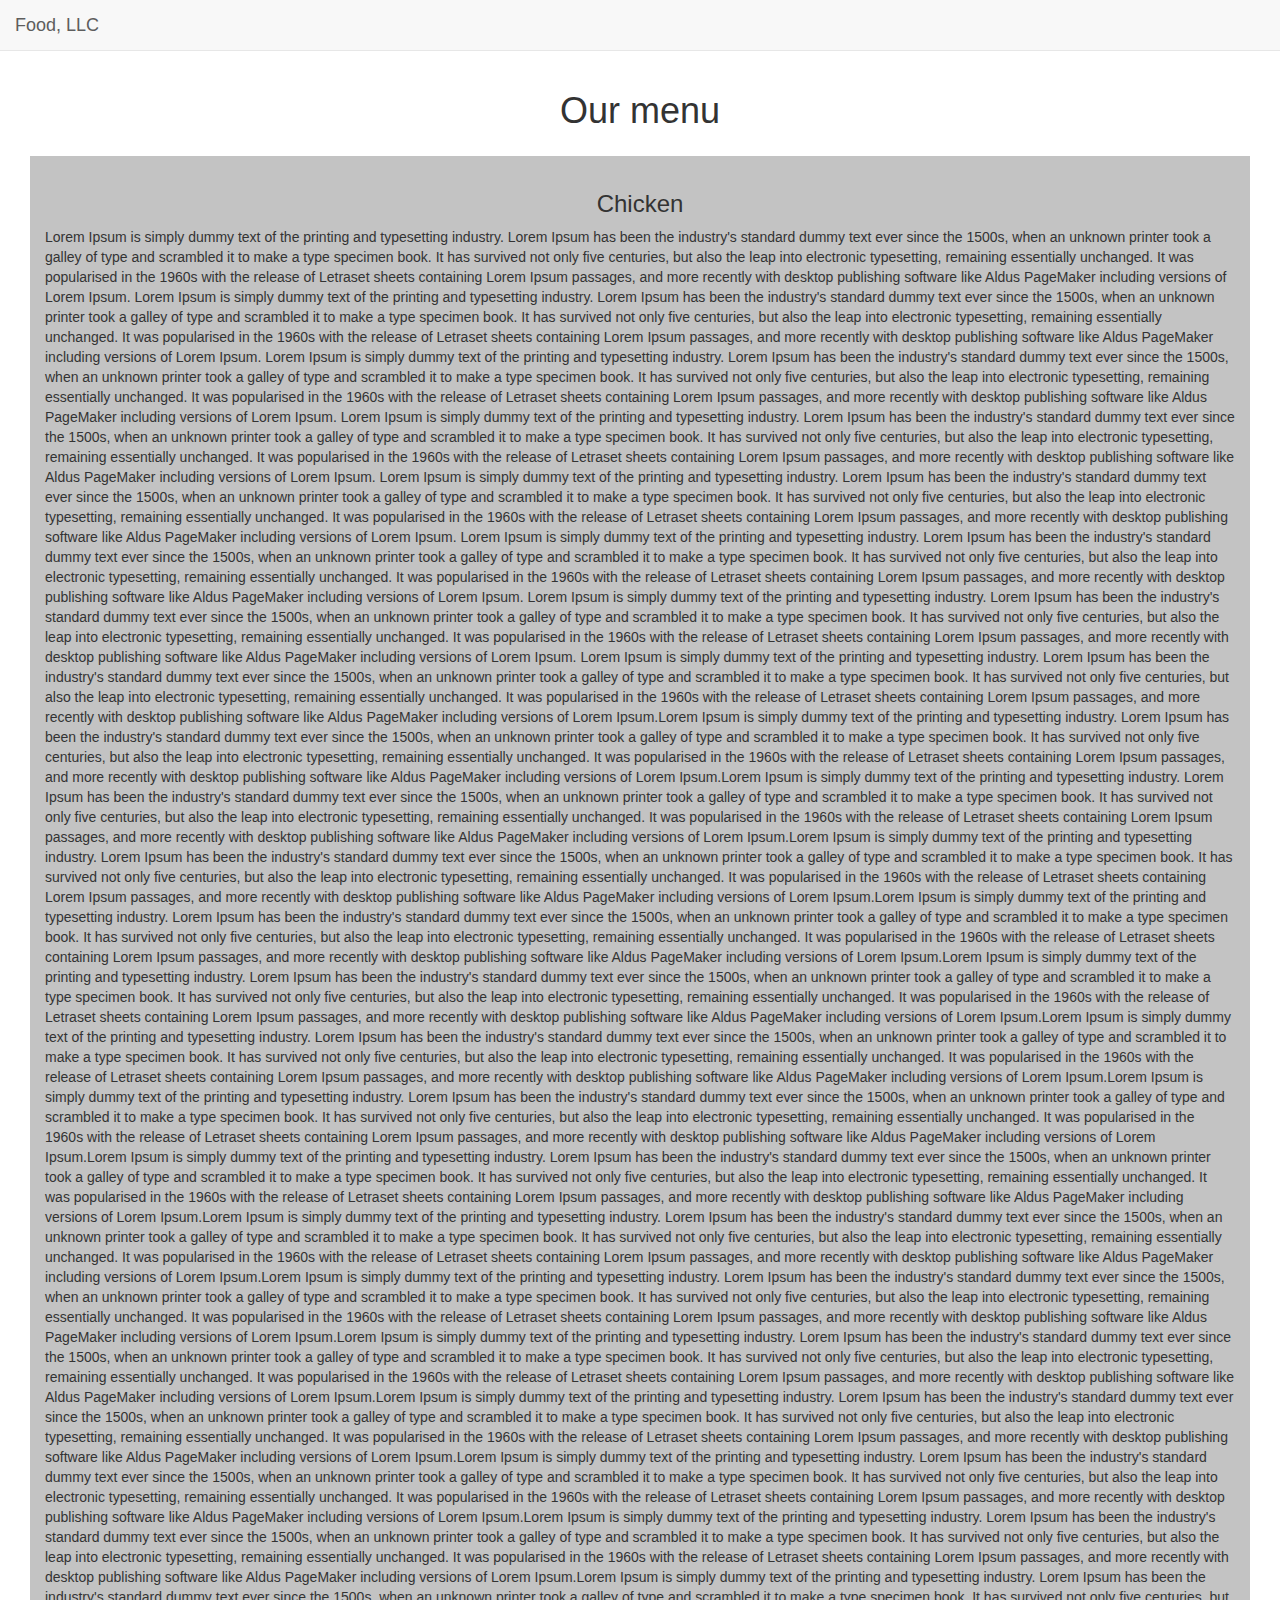
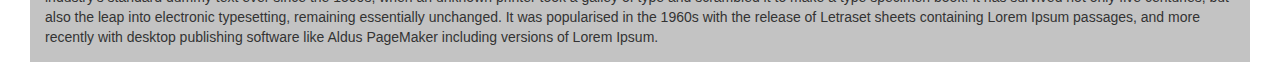
==== sites/module3-solution/index.html @ 7434a9eb "Module3-Solution" ====
<!doctype html>
<html lang="en">
  <head>
    <meta charset="utf-8">
    <meta http-equiv="X-UA-Compatible" content="IE=edge">
    <meta name="viewport" content="width=device-width, initial-scale=1">

    <!-- HTML5 shim and Respond.js for IE8 support of HTML5 elements and media queries -->
    <!-- WARNING: Respond.js doesn't work if you view the page via file:// -->
    <!--[if lt IE 9]>
      <script src="https://oss.maxcdn.com/html5shiv/3.7.2/html5shiv.min.js"></script>
      <script src="https://oss.maxcdn.com/respond/1.4.2/respond.min.js"></script>
    <![endif]-->

    <title>Boostrap Starter Page</title>
    <link rel="stylesheet" href="css/bootstrap.min.css">
    <link rel="stylesheet" href="css/styles.css">
  </head>
<body>
<header>
<!--NAVBAR TEST-->
<nav class="navbar navbar-default navbar-static-top">
  <div class="container-fluid">
    <div class="navbar-header">      
    <button type="button" class="navbar-toggle collapsed visible-xs" data-toggle="collapse" data-target="#navBarModule3" aria-expanded="false">
        <span class="sr-only">Toggle navigation</span>
        <span class="icon-bar"></span>
        <span class="icon-bar"></span>
        <span class="icon-bar"></span>
      </button>
      <a class="navbar-brand" href="#">
        <span>Food, LLC</span>
      </a>
    </div>
    <div class="collapse navbar-collapse" id="navBarModule3">
       <ul id="nav-list" class="nav navbar-nav navbar-right visible-xs">
        <li>
          <a href="#" class="text-center">Chicken</a>
        </li>
        <li>
          <a href="#" class="text-center">Beef</a>
        </li>
        <li>
          <a href="#" class="text-center">Sushi</a>
        </li>
      </ul>
    </div>
  </div>
</nav>
</header>
<div class="container-fluid">
    <h1 class="text-center">Our menu</h1>
    <div class="row">
      <div class="col-xs-12" id="divContent">
        <section id="sectionContent">
          <article>
          <header><h3 class="text-center">Chicken</h3></header>
          Lorem Ipsum is simply dummy text of the printing and typesetting industry. Lorem Ipsum has been the industry's standard dummy text ever since the 1500s, when an unknown printer took a galley of type and scrambled it to make a type specimen book. It has survived not only five centuries, but also the leap into electronic typesetting, remaining essentially unchanged. It was popularised in the 1960s with the release of Letraset sheets containing Lorem Ipsum passages, and more recently with desktop publishing software like Aldus PageMaker including versions of Lorem Ipsum.
          Lorem Ipsum is simply dummy text of the printing and typesetting industry. Lorem Ipsum has been the industry's standard dummy text ever since the 1500s, when an unknown printer took a galley of type and scrambled it to make a type specimen book. It has survived not only five centuries, but also the leap into electronic typesetting, remaining essentially unchanged. It was popularised in the 1960s with the release of Letraset sheets containing Lorem Ipsum passages, and more recently with desktop publishing software like Aldus PageMaker including versions of Lorem Ipsum.
          Lorem Ipsum is simply dummy text of the printing and typesetting industry. Lorem Ipsum has been the industry's standard dummy text ever since the 1500s, when an unknown printer took a galley of type and scrambled it to make a type specimen book. It has survived not only five centuries, but also the leap into electronic typesetting, remaining essentially unchanged. It was popularised in the 1960s with the release of Letraset sheets containing Lorem Ipsum passages, and more recently with desktop publishing software like Aldus PageMaker including versions of Lorem Ipsum.
          Lorem Ipsum is simply dummy text of the printing and typesetting industry. Lorem Ipsum has been the industry's standard dummy text ever since the 1500s, when an unknown printer took a galley of type and scrambled it to make a type specimen book. It has survived not only five centuries, but also the leap into electronic typesetting, remaining essentially unchanged. It was popularised in the 1960s with the release of Letraset sheets containing Lorem Ipsum passages, and more recently with desktop publishing software like Aldus PageMaker including versions of Lorem Ipsum.
          Lorem Ipsum is simply dummy text of the printing and typesetting industry. Lorem Ipsum has been the industry's standard dummy text ever since the 1500s, when an unknown printer took a galley of type and scrambled it to make a type specimen book. It has survived not only five centuries, but also the leap into electronic typesetting, remaining essentially unchanged. It was popularised in the 1960s with the release of Letraset sheets containing Lorem Ipsum passages, and more recently with desktop publishing software like Aldus PageMaker including versions of Lorem Ipsum.
          Lorem Ipsum is simply dummy text of the printing and typesetting industry. Lorem Ipsum has been the industry's standard dummy text ever since the 1500s, when an unknown printer took a galley of type and scrambled it to make a type specimen book. It has survived not only five centuries, but also the leap into electronic typesetting, remaining essentially unchanged. It was popularised in the 1960s with the release of Letraset sheets containing Lorem Ipsum passages, and more recently with desktop publishing software like Aldus PageMaker including versions of Lorem Ipsum.
          Lorem Ipsum is simply dummy text of the printing and typesetting industry. Lorem Ipsum has been the industry's standard dummy text ever since the 1500s, when an unknown printer took a galley of type and scrambled it to make a type specimen book. It has survived not only five centuries, but also the leap into electronic typesetting, remaining essentially unchanged. It was popularised in the 1960s with the release of Letraset sheets containing Lorem Ipsum passages, and more recently with desktop publishing software like Aldus PageMaker including versions of Lorem Ipsum.
          Lorem Ipsum is simply dummy text of the printing and typesetting industry. Lorem Ipsum has been the industry's standard dummy text ever since the 1500s, when an unknown printer took a galley of type and scrambled it to make a type specimen book. It has survived not only five centuries, but also the leap into electronic typesetting, remaining essentially unchanged. It was popularised in the 1960s with the release of Letraset sheets containing Lorem Ipsum passages, and more recently with desktop publishing software like Aldus PageMaker including versions of Lorem Ipsum.Lorem Ipsum is simply dummy text of the printing and typesetting industry. Lorem Ipsum has been the industry's standard dummy text ever since the 1500s, when an unknown printer took a galley of type and scrambled it to make a type specimen book. It has survived not only five centuries, but also the leap into electronic typesetting, remaining essentially unchanged. It was popularised in the 1960s with the release of Letraset sheets containing Lorem Ipsum passages, and more recently with desktop publishing software like Aldus PageMaker including versions of Lorem Ipsum.Lorem Ipsum is simply dummy text of the printing and typesetting industry. Lorem Ipsum has been the industry's standard dummy text ever since the 1500s, when an unknown printer took a galley of type and scrambled it to make a type specimen book. It has survived not only five centuries, but also the leap into electronic typesetting, remaining essentially unchanged. It was popularised in the 1960s with the release of Letraset sheets containing Lorem Ipsum passages, and more recently with desktop publishing software like Aldus PageMaker including versions of Lorem Ipsum.Lorem Ipsum is simply dummy text of the printing and typesetting industry. Lorem Ipsum has been the industry's standard dummy text ever since the 1500s, when an unknown printer took a galley of type and scrambled it to make a type specimen book. It has survived not only five centuries, but also the leap into electronic typesetting, remaining essentially unchanged. It was popularised in the 1960s with the release of Letraset sheets containing Lorem Ipsum passages, and more recently with desktop publishing software like Aldus PageMaker including versions of Lorem Ipsum.Lorem Ipsum is simply dummy text of the printing and typesetting industry. Lorem Ipsum has been the industry's standard dummy text ever since the 1500s, when an unknown printer took a galley of type and scrambled it to make a type specimen book. It has survived not only five centuries, but also the leap into electronic typesetting, remaining essentially unchanged. It was popularised in the 1960s with the release of Letraset sheets containing Lorem Ipsum passages, and more recently with desktop publishing software like Aldus PageMaker including versions of Lorem Ipsum.Lorem Ipsum is simply dummy text of the printing and typesetting industry. Lorem Ipsum has been the industry's standard dummy text ever since the 1500s, when an unknown printer took a galley of type and scrambled it to make a type specimen book. It has survived not only five centuries, but also the leap into electronic typesetting, remaining essentially unchanged. It was popularised in the 1960s with the release of Letraset sheets containing Lorem Ipsum passages, and more recently with desktop publishing software like Aldus PageMaker including versions of Lorem Ipsum.Lorem Ipsum is simply dummy text of the printing and typesetting industry. Lorem Ipsum has been the industry's standard dummy text ever since the 1500s, when an unknown printer took a galley of type and scrambled it to make a type specimen book. It has survived not only five centuries, but also the leap into electronic typesetting, remaining essentially unchanged. It was popularised in the 1960s with the release of Letraset sheets containing Lorem Ipsum passages, and more recently with desktop publishing software like Aldus PageMaker including versions of Lorem Ipsum.Lorem Ipsum is simply dummy text of the printing and typesetting industry. Lorem Ipsum has been the industry's standard dummy text ever since the 1500s, when an unknown printer took a galley of type and scrambled it to make a type specimen book. It has survived not only five centuries, but also the leap into electronic typesetting, remaining essentially unchanged. It was popularised in the 1960s with the release of Letraset sheets containing Lorem Ipsum passages, and more recently with desktop publishing software like Aldus PageMaker including versions of Lorem Ipsum.Lorem Ipsum is simply dummy text of the printing and typesetting industry. Lorem Ipsum has been the industry's standard dummy text ever since the 1500s, when an unknown printer took a galley of type and scrambled it to make a type specimen book. It has survived not only five centuries, but also the leap into electronic typesetting, remaining essentially unchanged. It was popularised in the 1960s with the release of Letraset sheets containing Lorem Ipsum passages, and more recently with desktop publishing software like Aldus PageMaker including versions of Lorem Ipsum.Lorem Ipsum is simply dummy text of the printing and typesetting industry. Lorem Ipsum has been the industry's standard dummy text ever since the 1500s, when an unknown printer took a galley of type and scrambled it to make a type specimen book. It has survived not only five centuries, but also the leap into electronic typesetting, remaining essentially unchanged. It was popularised in the 1960s with the release of Letraset sheets containing Lorem Ipsum passages, and more recently with desktop publishing software like Aldus PageMaker including versions of Lorem Ipsum.Lorem Ipsum is simply dummy text of the printing and typesetting industry. Lorem Ipsum has been the industry's standard dummy text ever since the 1500s, when an unknown printer took a galley of type and scrambled it to make a type specimen book. It has survived not only five centuries, but also the leap into electronic typesetting, remaining essentially unchanged. It was popularised in the 1960s with the release of Letraset sheets containing Lorem Ipsum passages, and more recently with desktop publishing software like Aldus PageMaker including versions of Lorem Ipsum.Lorem Ipsum is simply dummy text of the printing and typesetting industry. Lorem Ipsum has been the industry's standard dummy text ever since the 1500s, when an unknown printer took a galley of type and scrambled it to make a type specimen book. It has survived not only five centuries, but also the leap into electronic typesetting, remaining essentially unchanged. It was popularised in the 1960s with the release of Letraset sheets containing Lorem Ipsum passages, and more recently with desktop publishing software like Aldus PageMaker including versions of Lorem Ipsum.Lorem Ipsum is simply dummy text of the printing and typesetting industry. Lorem Ipsum has been the industry's standard dummy text ever since the 1500s, when an unknown printer took a galley of type and scrambled it to make a type specimen book. It has survived not only five centuries, but also the leap into electronic typesetting, remaining essentially unchanged. It was popularised in the 1960s with the release of Letraset sheets containing Lorem Ipsum passages, and more recently with desktop publishing software like Aldus PageMaker including versions of Lorem Ipsum.Lorem Ipsum is simply dummy text of the printing and typesetting industry. Lorem Ipsum has been the industry's standard dummy text ever since the 1500s, when an unknown printer took a galley of type and scrambled it to make a type specimen book. It has survived not only five centuries, but also the leap into electronic typesetting, remaining essentially unchanged. It was popularised in the 1960s with the release of Letraset sheets containing Lorem Ipsum passages, and more recently with desktop publishing software like Aldus PageMaker including versions of Lorem Ipsum.Lorem Ipsum is simply dummy text of the printing and typesetting industry. Lorem Ipsum has been the industry's standard dummy text ever since the 1500s, when an unknown printer took a galley of type and scrambled it to make a type specimen book. It has survived not only five centuries, but also the leap into electronic typesetting, remaining essentially unchanged. It was popularised in the 1960s with the release of Letraset sheets containing Lorem Ipsum passages, and more recently with desktop publishing software like Aldus PageMaker including versions of Lorem Ipsum.Lorem Ipsum is simply dummy text of the printing and typesetting industry. Lorem Ipsum has been the industry's standard dummy text ever since the 1500s, when an unknown printer took a galley of type and scrambled it to make a type specimen book. It has survived not only five centuries, but also the leap into electronic typesetting, remaining essentially unchanged. It was popularised in the 1960s with the release of Letraset sheets containing Lorem Ipsum passages, and more recently with desktop publishing software like Aldus PageMaker including versions of Lorem Ipsum.
          </article>
        </section>
        </div>
    </div>
  </div>

  <!-- jQuery (Bootstrap JS plugins depend on it) -->
  <script src="js/jquery-1.11.3.min.js"></script>
  <script src="js/bootstrap.min.js"></script>
  <script src="js/script.js"></script>
</body>
</html>
---- sites/module3-solution/css/styles.css ----
#divContent {
}

#sectionContent {
	background-color: #c3c3c3;
	margin: 15px;
	padding: 15px;
}
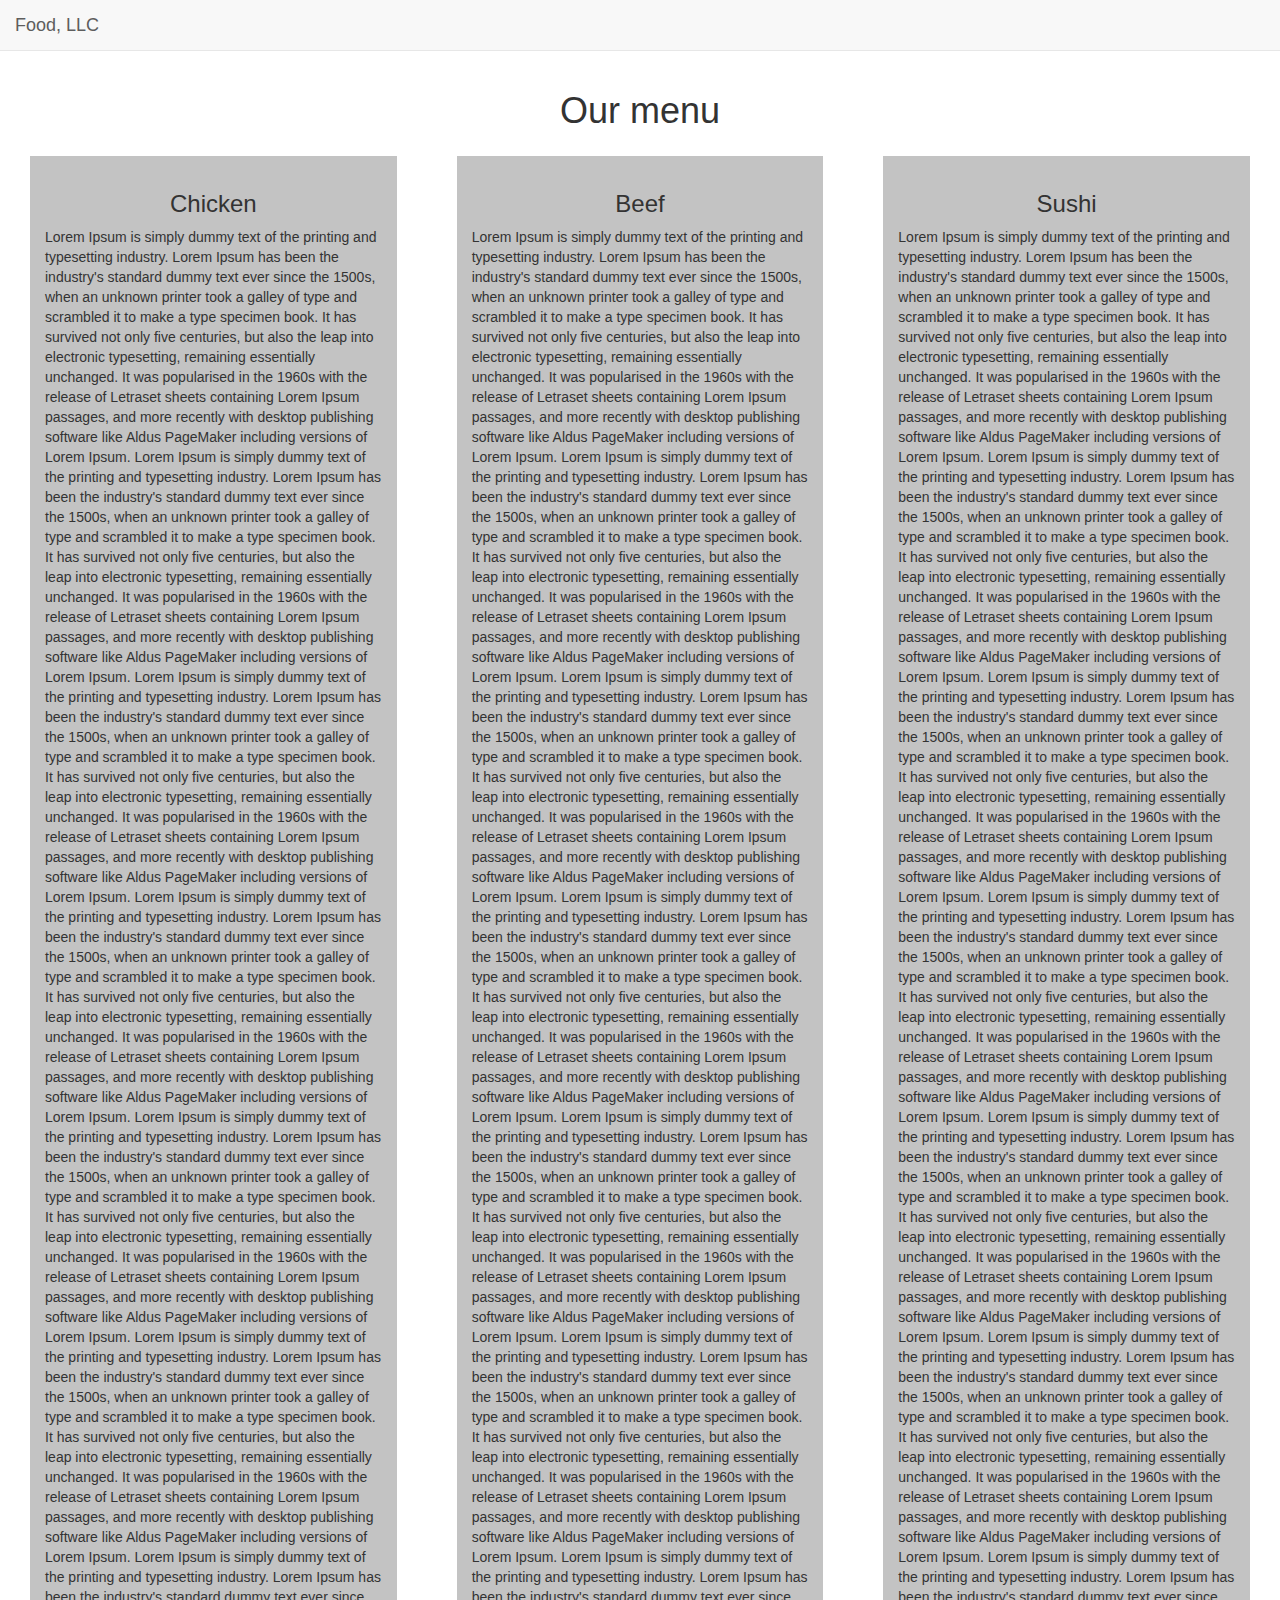
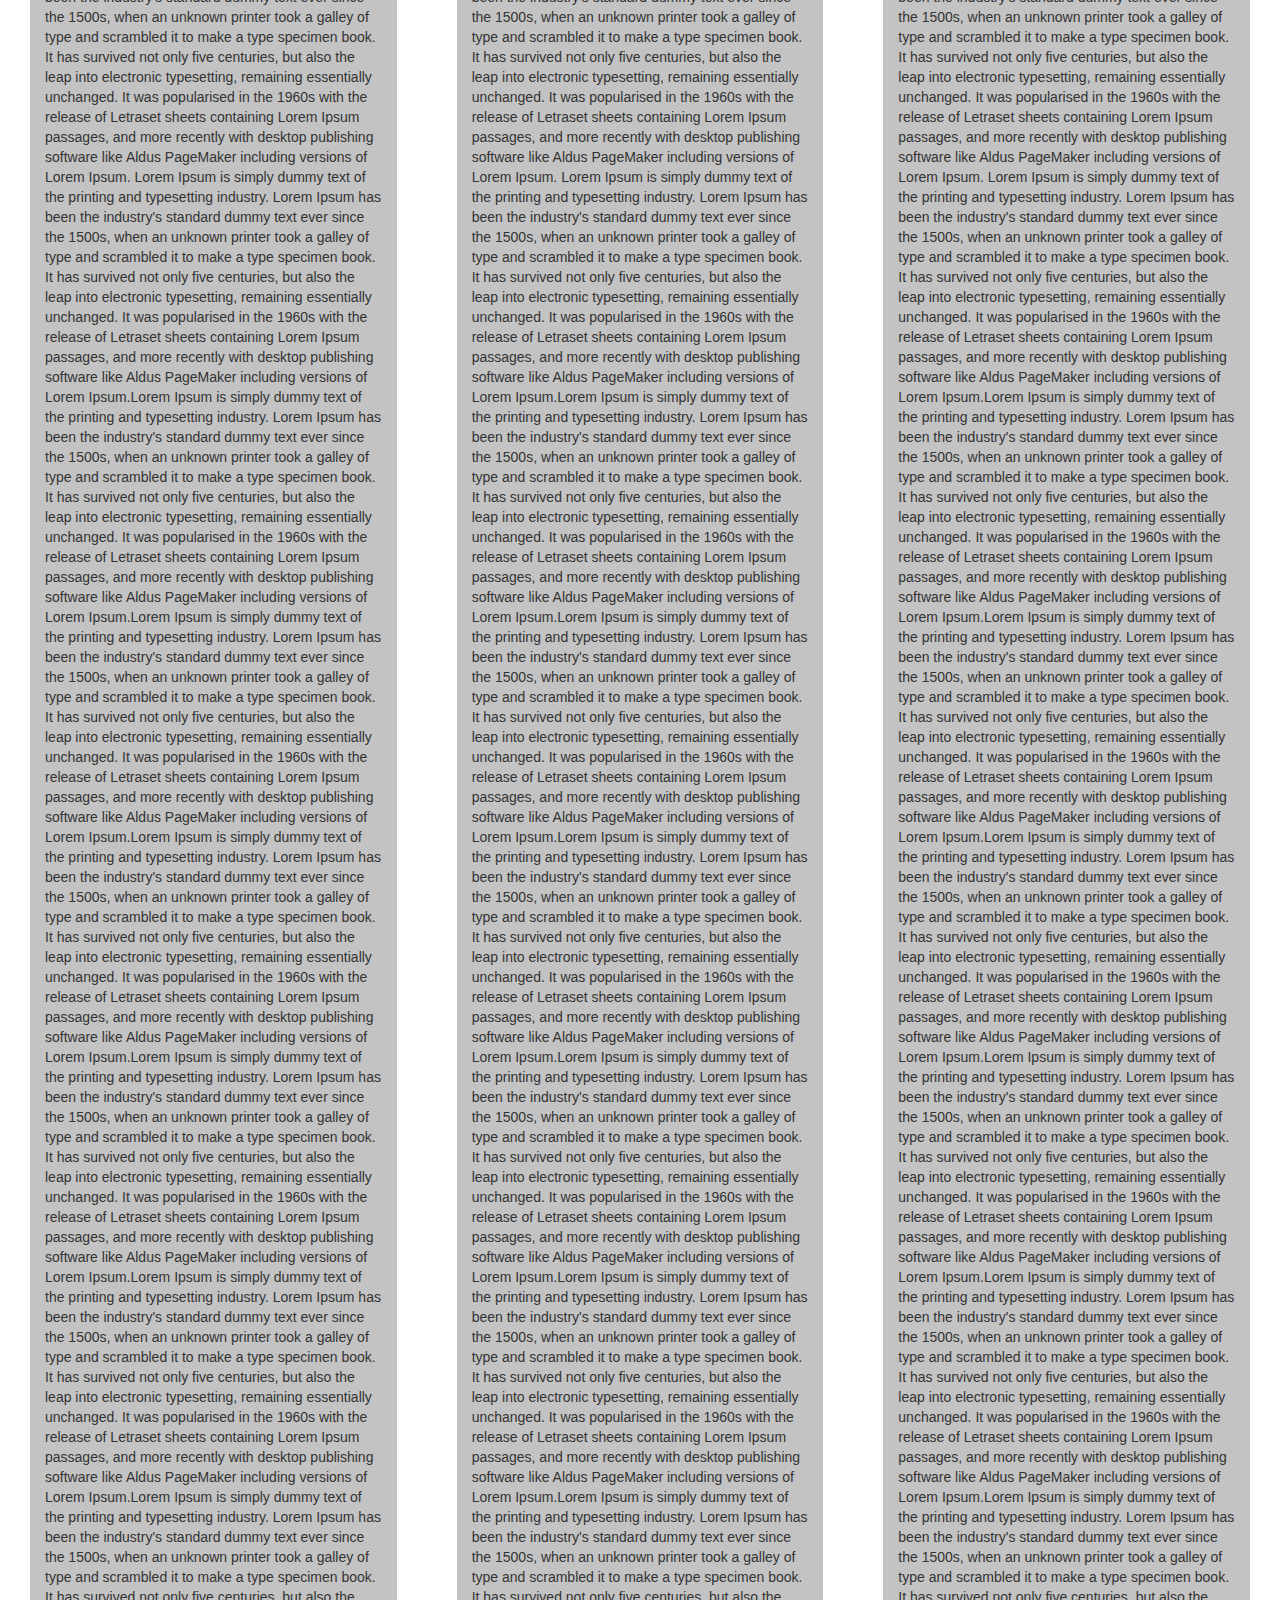
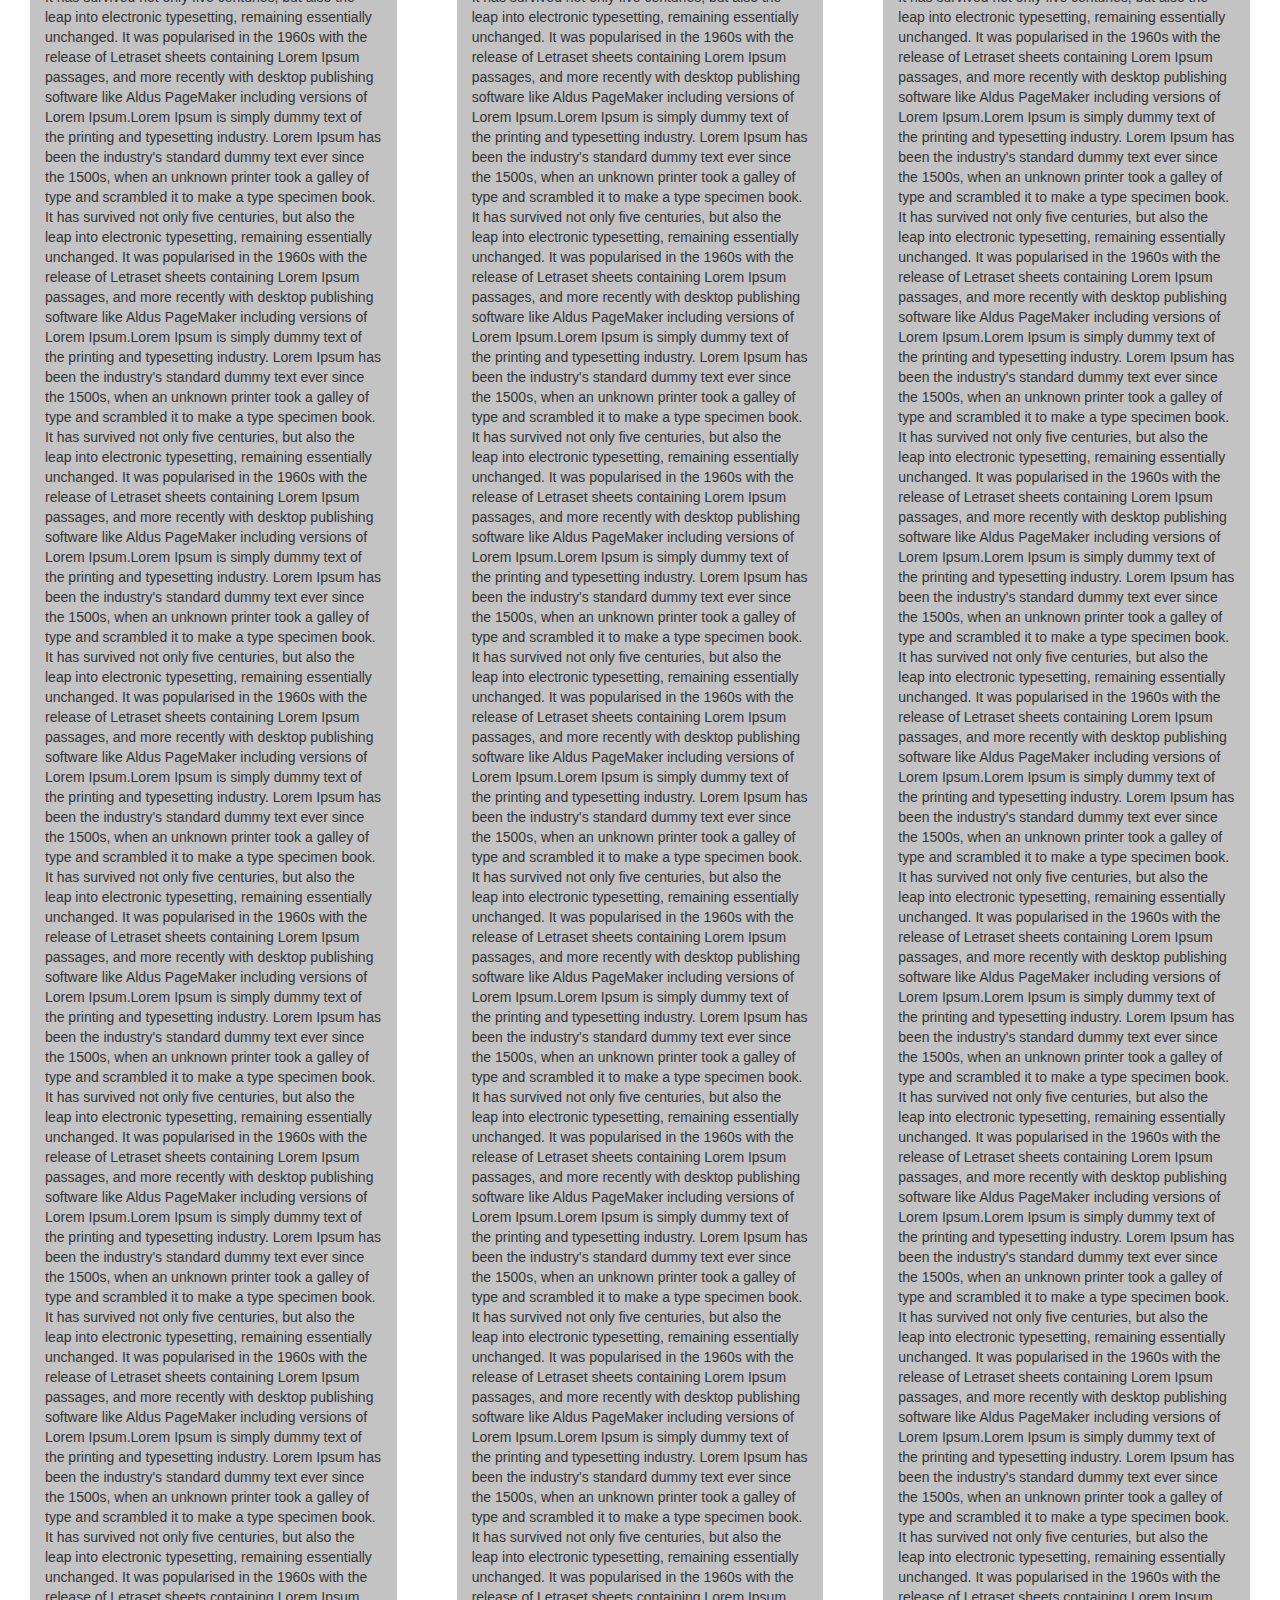
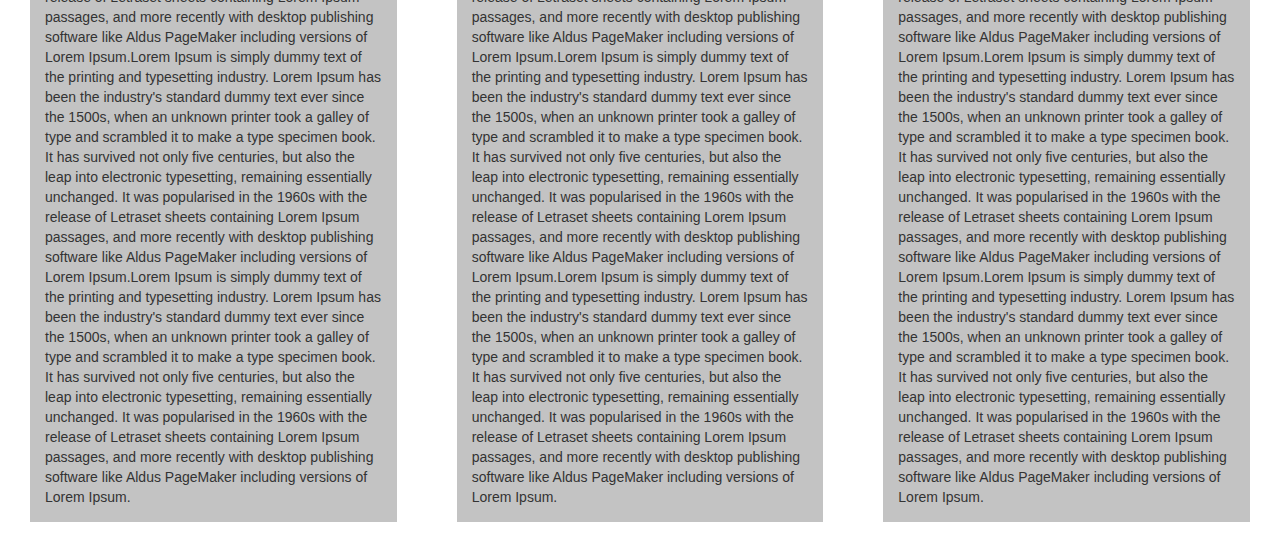
==== commit 7503b8d0: "Fixing some issues" ====
--- a/sites/module3-solution/index.html
+++ b/sites/module3-solution/index.html
@@ -51,10 +51,40 @@
 <div class="container-fluid">
     <h1 class="text-center">Our menu</h1>
     <div class="row">
-      <div class="col-xs-12" id="divContent">
+      <div class="col-md-4 col-sm-6  col-xs-12 divContent">
         <section id="sectionContent">
           <article>
           <header><h3 class="text-center">Chicken</h3></header>
+          Lorem Ipsum is simply dummy text of the printing and typesetting industry. Lorem Ipsum has been the industry's standard dummy text ever since the 1500s, when an unknown printer took a galley of type and scrambled it to make a type specimen book. It has survived not only five centuries, but also the leap into electronic typesetting, remaining essentially unchanged. It was popularised in the 1960s with the release of Letraset sheets containing Lorem Ipsum passages, and more recently with desktop publishing software like Aldus PageMaker including versions of Lorem Ipsum.
+          Lorem Ipsum is simply dummy text of the printing and typesetting industry. Lorem Ipsum has been the industry's standard dummy text ever since the 1500s, when an unknown printer took a galley of type and scrambled it to make a type specimen book. It has survived not only five centuries, but also the leap into electronic typesetting, remaining essentially unchanged. It was popularised in the 1960s with the release of Letraset sheets containing Lorem Ipsum passages, and more recently with desktop publishing software like Aldus PageMaker including versions of Lorem Ipsum.
+          Lorem Ipsum is simply dummy text of the printing and typesetting industry. Lorem Ipsum has been the industry's standard dummy text ever since the 1500s, when an unknown printer took a galley of type and scrambled it to make a type specimen book. It has survived not only five centuries, but also the leap into electronic typesetting, remaining essentially unchanged. It was popularised in the 1960s with the release of Letraset sheets containing Lorem Ipsum passages, and more recently with desktop publishing software like Aldus PageMaker including versions of Lorem Ipsum.
+          Lorem Ipsum is simply dummy text of the printing and typesetting industry. Lorem Ipsum has been the industry's standard dummy text ever since the 1500s, when an unknown printer took a galley of type and scrambled it to make a type specimen book. It has survived not only five centuries, but also the leap into electronic typesetting, remaining essentially unchanged. It was popularised in the 1960s with the release of Letraset sheets containing Lorem Ipsum passages, and more recently with desktop publishing software like Aldus PageMaker including versions of Lorem Ipsum.
+          Lorem Ipsum is simply dummy text of the printing and typesetting industry. Lorem Ipsum has been the industry's standard dummy text ever since the 1500s, when an unknown printer took a galley of type and scrambled it to make a type specimen book. It has survived not only five centuries, but also the leap into electronic typesetting, remaining essentially unchanged. It was popularised in the 1960s with the release of Letraset sheets containing Lorem Ipsum passages, and more recently with desktop publishing software like Aldus PageMaker including versions of Lorem Ipsum.
+          Lorem Ipsum is simply dummy text of the printing and typesetting industry. Lorem Ipsum has been the industry's standard dummy text ever since the 1500s, when an unknown printer took a galley of type and scrambled it to make a type specimen book. It has survived not only five centuries, but also the leap into electronic typesetting, remaining essentially unchanged. It was popularised in the 1960s with the release of Letraset sheets containing Lorem Ipsum passages, and more recently with desktop publishing software like Aldus PageMaker including versions of Lorem Ipsum.
+          Lorem Ipsum is simply dummy text of the printing and typesetting industry. Lorem Ipsum has been the industry's standard dummy text ever since the 1500s, when an unknown printer took a galley of type and scrambled it to make a type specimen book. It has survived not only five centuries, but also the leap into electronic typesetting, remaining essentially unchanged. It was popularised in the 1960s with the release of Letraset sheets containing Lorem Ipsum passages, and more recently with desktop publishing software like Aldus PageMaker including versions of Lorem Ipsum.
+          Lorem Ipsum is simply dummy text of the printing and typesetting industry. Lorem Ipsum has been the industry's standard dummy text ever since the 1500s, when an unknown printer took a galley of type and scrambled it to make a type specimen book. It has survived not only five centuries, but also the leap into electronic typesetting, remaining essentially unchanged. It was popularised in the 1960s with the release of Letraset sheets containing Lorem Ipsum passages, and more recently with desktop publishing software like Aldus PageMaker including versions of Lorem Ipsum.Lorem Ipsum is simply dummy text of the printing and typesetting industry. Lorem Ipsum has been the industry's standard dummy text ever since the 1500s, when an unknown printer took a galley of type and scrambled it to make a type specimen book. It has survived not only five centuries, but also the leap into electronic typesetting, remaining essentially unchanged. It was popularised in the 1960s with the release of Letraset sheets containing Lorem Ipsum passages, and more recently with desktop publishing software like Aldus PageMaker including versions of Lorem Ipsum.Lorem Ipsum is simply dummy text of the printing and typesetting industry. Lorem Ipsum has been the industry's standard dummy text ever since the 1500s, when an unknown printer took a galley of type and scrambled it to make a type specimen book. It has survived not only five centuries, but also the leap into electronic typesetting, remaining essentially unchanged. It was popularised in the 1960s with the release of Letraset sheets containing Lorem Ipsum passages, and more recently with desktop publishing software like Aldus PageMaker including versions of Lorem Ipsum.Lorem Ipsum is simply dummy text of the printing and typesetting industry. Lorem Ipsum has been the industry's standard dummy text ever since the 1500s, when an unknown printer took a galley of type and scrambled it to make a type specimen book. It has survived not only five centuries, but also the leap into electronic typesetting, remaining essentially unchanged. It was popularised in the 1960s with the release of Letraset sheets containing Lorem Ipsum passages, and more recently with desktop publishing software like Aldus PageMaker including versions of Lorem Ipsum.Lorem Ipsum is simply dummy text of the printing and typesetting industry. Lorem Ipsum has been the industry's standard dummy text ever since the 1500s, when an unknown printer took a galley of type and scrambled it to make a type specimen book. It has survived not only five centuries, but also the leap into electronic typesetting, remaining essentially unchanged. It was popularised in the 1960s with the release of Letraset sheets containing Lorem Ipsum passages, and more recently with desktop publishing software like Aldus PageMaker including versions of Lorem Ipsum.Lorem Ipsum is simply dummy text of the printing and typesetting industry. Lorem Ipsum has been the industry's standard dummy text ever since the 1500s, when an unknown printer took a galley of type and scrambled it to make a type specimen book. It has survived not only five centuries, but also the leap into electronic typesetting, remaining essentially unchanged. It was popularised in the 1960s with the release of Letraset sheets containing Lorem Ipsum passages, and more recently with desktop publishing software like Aldus PageMaker including versions of Lorem Ipsum.Lorem Ipsum is simply dummy text of the printing and typesetting industry. Lorem Ipsum has been the industry's standard dummy text ever since the 1500s, when an unknown printer took a galley of type and scrambled it to make a type specimen book. It has survived not only five centuries, but also the leap into electronic typesetting, remaining essentially unchanged. It was popularised in the 1960s with the release of Letraset sheets containing Lorem Ipsum passages, and more recently with desktop publishing software like Aldus PageMaker including versions of Lorem Ipsum.Lorem Ipsum is simply dummy text of the printing and typesetting industry. Lorem Ipsum has been the industry's standard dummy text ever since the 1500s, when an unknown printer took a galley of type and scrambled it to make a type specimen book. It has survived not only five centuries, but also the leap into electronic typesetting, remaining essentially unchanged. It was popularised in the 1960s with the release of Letraset sheets containing Lorem Ipsum passages, and more recently with desktop publishing software like Aldus PageMaker including versions of Lorem Ipsum.Lorem Ipsum is simply dummy text of the printing and typesetting industry. Lorem Ipsum has been the industry's standard dummy text ever since the 1500s, when an unknown printer took a galley of type and scrambled it to make a type specimen book. It has survived not only five centuries, but also the leap into electronic typesetting, remaining essentially unchanged. It was popularised in the 1960s with the release of Letraset sheets containing Lorem Ipsum passages, and more recently with desktop publishing software like Aldus PageMaker including versions of Lorem Ipsum.Lorem Ipsum is simply dummy text of the printing and typesetting industry. Lorem Ipsum has been the industry's standard dummy text ever since the 1500s, when an unknown printer took a galley of type and scrambled it to make a type specimen book. It has survived not only five centuries, but also the leap into electronic typesetting, remaining essentially unchanged. It was popularised in the 1960s with the release of Letraset sheets containing Lorem Ipsum passages, and more recently with desktop publishing software like Aldus PageMaker including versions of Lorem Ipsum.Lorem Ipsum is simply dummy text of the printing and typesetting industry. Lorem Ipsum has been the industry's standard dummy text ever since the 1500s, when an unknown printer took a galley of type and scrambled it to make a type specimen book. It has survived not only five centuries, but also the leap into electronic typesetting, remaining essentially unchanged. It was popularised in the 1960s with the release of Letraset sheets containing Lorem Ipsum passages, and more recently with desktop publishing software like Aldus PageMaker including versions of Lorem Ipsum.Lorem Ipsum is simply dummy text of the printing and typesetting industry. Lorem Ipsum has been the industry's standard dummy text ever since the 1500s, when an unknown printer took a galley of type and scrambled it to make a type specimen book. It has survived not only five centuries, but also the leap into electronic typesetting, remaining essentially unchanged. It was popularised in the 1960s with the release of Letraset sheets containing Lorem Ipsum passages, and more recently with desktop publishing software like Aldus PageMaker including versions of Lorem Ipsum.Lorem Ipsum is simply dummy text of the printing and typesetting industry. Lorem Ipsum has been the industry's standard dummy text ever since the 1500s, when an unknown printer took a galley of type and scrambled it to make a type specimen book. It has survived not only five centuries, but also the leap into electronic typesetting, remaining essentially unchanged. It was popularised in the 1960s with the release of Letraset sheets containing Lorem Ipsum passages, and more recently with desktop publishing software like Aldus PageMaker including versions of Lorem Ipsum.Lorem Ipsum is simply dummy text of the printing and typesetting industry. Lorem Ipsum has been the industry's standard dummy text ever since the 1500s, when an unknown printer took a galley of type and scrambled it to make a type specimen book. It has survived not only five centuries, but also the leap into electronic typesetting, remaining essentially unchanged. It was popularised in the 1960s with the release of Letraset sheets containing Lorem Ipsum passages, and more recently with desktop publishing software like Aldus PageMaker including versions of Lorem Ipsum.Lorem Ipsum is simply dummy text of the printing and typesetting industry. Lorem Ipsum has been the industry's standard dummy text ever since the 1500s, when an unknown printer took a galley of type and scrambled it to make a type specimen book. It has survived not only five centuries, but also the leap into electronic typesetting, remaining essentially unchanged. It was popularised in the 1960s with the release of Letraset sheets containing Lorem Ipsum passages, and more recently with desktop publishing software like Aldus PageMaker including versions of Lorem Ipsum.Lorem Ipsum is simply dummy text of the printing and typesetting industry. Lorem Ipsum has been the industry's standard dummy text ever since the 1500s, when an unknown printer took a galley of type and scrambled it to make a type specimen book. It has survived not only five centuries, but also the leap into electronic typesetting, remaining essentially unchanged. It was popularised in the 1960s with the release of Letraset sheets containing Lorem Ipsum passages, and more recently with desktop publishing software like Aldus PageMaker including versions of Lorem Ipsum.
+          </article>
+        </section>
+        </div>
+      <div class="col-md-4 col-sm-6  col-xs-12 divContent">
+        <section id="sectionContent">
+          <article>
+          <header><h3 class="text-center">Beef</h3></header>
+          Lorem Ipsum is simply dummy text of the printing and typesetting industry. Lorem Ipsum has been the industry's standard dummy text ever since the 1500s, when an unknown printer took a galley of type and scrambled it to make a type specimen book. It has survived not only five centuries, but also the leap into electronic typesetting, remaining essentially unchanged. It was popularised in the 1960s with the release of Letraset sheets containing Lorem Ipsum passages, and more recently with desktop publishing software like Aldus PageMaker including versions of Lorem Ipsum.
+          Lorem Ipsum is simply dummy text of the printing and typesetting industry. Lorem Ipsum has been the industry's standard dummy text ever since the 1500s, when an unknown printer took a galley of type and scrambled it to make a type specimen book. It has survived not only five centuries, but also the leap into electronic typesetting, remaining essentially unchanged. It was popularised in the 1960s with the release of Letraset sheets containing Lorem Ipsum passages, and more recently with desktop publishing software like Aldus PageMaker including versions of Lorem Ipsum.
+          Lorem Ipsum is simply dummy text of the printing and typesetting industry. Lorem Ipsum has been the industry's standard dummy text ever since the 1500s, when an unknown printer took a galley of type and scrambled it to make a type specimen book. It has survived not only five centuries, but also the leap into electronic typesetting, remaining essentially unchanged. It was popularised in the 1960s with the release of Letraset sheets containing Lorem Ipsum passages, and more recently with desktop publishing software like Aldus PageMaker including versions of Lorem Ipsum.
+          Lorem Ipsum is simply dummy text of the printing and typesetting industry. Lorem Ipsum has been the industry's standard dummy text ever since the 1500s, when an unknown printer took a galley of type and scrambled it to make a type specimen book. It has survived not only five centuries, but also the leap into electronic typesetting, remaining essentially unchanged. It was popularised in the 1960s with the release of Letraset sheets containing Lorem Ipsum passages, and more recently with desktop publishing software like Aldus PageMaker including versions of Lorem Ipsum.
+          Lorem Ipsum is simply dummy text of the printing and typesetting industry. Lorem Ipsum has been the industry's standard dummy text ever since the 1500s, when an unknown printer took a galley of type and scrambled it to make a type specimen book. It has survived not only five centuries, but also the leap into electronic typesetting, remaining essentially unchanged. It was popularised in the 1960s with the release of Letraset sheets containing Lorem Ipsum passages, and more recently with desktop publishing software like Aldus PageMaker including versions of Lorem Ipsum.
+          Lorem Ipsum is simply dummy text of the printing and typesetting industry. Lorem Ipsum has been the industry's standard dummy text ever since the 1500s, when an unknown printer took a galley of type and scrambled it to make a type specimen book. It has survived not only five centuries, but also the leap into electronic typesetting, remaining essentially unchanged. It was popularised in the 1960s with the release of Letraset sheets containing Lorem Ipsum passages, and more recently with desktop publishing software like Aldus PageMaker including versions of Lorem Ipsum.
+          Lorem Ipsum is simply dummy text of the printing and typesetting industry. Lorem Ipsum has been the industry's standard dummy text ever since the 1500s, when an unknown printer took a galley of type and scrambled it to make a type specimen book. It has survived not only five centuries, but also the leap into electronic typesetting, remaining essentially unchanged. It was popularised in the 1960s with the release of Letraset sheets containing Lorem Ipsum passages, and more recently with desktop publishing software like Aldus PageMaker including versions of Lorem Ipsum.
+          Lorem Ipsum is simply dummy text of the printing and typesetting industry. Lorem Ipsum has been the industry's standard dummy text ever since the 1500s, when an unknown printer took a galley of type and scrambled it to make a type specimen book. It has survived not only five centuries, but also the leap into electronic typesetting, remaining essentially unchanged. It was popularised in the 1960s with the release of Letraset sheets containing Lorem Ipsum passages, and more recently with desktop publishing software like Aldus PageMaker including versions of Lorem Ipsum.Lorem Ipsum is simply dummy text of the printing and typesetting industry. Lorem Ipsum has been the industry's standard dummy text ever since the 1500s, when an unknown printer took a galley of type and scrambled it to make a type specimen book. It has survived not only five centuries, but also the leap into electronic typesetting, remaining essentially unchanged. It was popularised in the 1960s with the release of Letraset sheets containing Lorem Ipsum passages, and more recently with desktop publishing software like Aldus PageMaker including versions of Lorem Ipsum.Lorem Ipsum is simply dummy text of the printing and typesetting industry. Lorem Ipsum has been the industry's standard dummy text ever since the 1500s, when an unknown printer took a galley of type and scrambled it to make a type specimen book. It has survived not only five centuries, but also the leap into electronic typesetting, remaining essentially unchanged. It was popularised in the 1960s with the release of Letraset sheets containing Lorem Ipsum passages, and more recently with desktop publishing software like Aldus PageMaker including versions of Lorem Ipsum.Lorem Ipsum is simply dummy text of the printing and typesetting industry. Lorem Ipsum has been the industry's standard dummy text ever since the 1500s, when an unknown printer took a galley of type and scrambled it to make a type specimen book. It has survived not only five centuries, but also the leap into electronic typesetting, remaining essentially unchanged. It was popularised in the 1960s with the release of Letraset sheets containing Lorem Ipsum passages, and more recently with desktop publishing software like Aldus PageMaker including versions of Lorem Ipsum.Lorem Ipsum is simply dummy text of the printing and typesetting industry. Lorem Ipsum has been the industry's standard dummy text ever since the 1500s, when an unknown printer took a galley of type and scrambled it to make a type specimen book. It has survived not only five centuries, but also the leap into electronic typesetting, remaining essentially unchanged. It was popularised in the 1960s with the release of Letraset sheets containing Lorem Ipsum passages, and more recently with desktop publishing software like Aldus PageMaker including versions of Lorem Ipsum.Lorem Ipsum is simply dummy text of the printing and typesetting industry. Lorem Ipsum has been the industry's standard dummy text ever since the 1500s, when an unknown printer took a galley of type and scrambled it to make a type specimen book. It has survived not only five centuries, but also the leap into electronic typesetting, remaining essentially unchanged. It was popularised in the 1960s with the release of Letraset sheets containing Lorem Ipsum passages, and more recently with desktop publishing software like Aldus PageMaker including versions of Lorem Ipsum.Lorem Ipsum is simply dummy text of the printing and typesetting industry. Lorem Ipsum has been the industry's standard dummy text ever since the 1500s, when an unknown printer took a galley of type and scrambled it to make a type specimen book. It has survived not only five centuries, but also the leap into electronic typesetting, remaining essentially unchanged. It was popularised in the 1960s with the release of Letraset sheets containing Lorem Ipsum passages, and more recently with desktop publishing software like Aldus PageMaker including versions of Lorem Ipsum.Lorem Ipsum is simply dummy text of the printing and typesetting industry. Lorem Ipsum has been the industry's standard dummy text ever since the 1500s, when an unknown printer took a galley of type and scrambled it to make a type specimen book. It has survived not only five centuries, but also the leap into electronic typesetting, remaining essentially unchanged. It was popularised in the 1960s with the release of Letraset sheets containing Lorem Ipsum passages, and more recently with desktop publishing software like Aldus PageMaker including versions of Lorem Ipsum.Lorem Ipsum is simply dummy text of the printing and typesetting industry. Lorem Ipsum has been the industry's standard dummy text ever since the 1500s, when an unknown printer took a galley of type and scrambled it to make a type specimen book. It has survived not only five centuries, but also the leap into electronic typesetting, remaining essentially unchanged. It was popularised in the 1960s with the release of Letraset sheets containing Lorem Ipsum passages, and more recently with desktop publishing software like Aldus PageMaker including versions of Lorem Ipsum.Lorem Ipsum is simply dummy text of the printing and typesetting industry. Lorem Ipsum has been the industry's standard dummy text ever since the 1500s, when an unknown printer took a galley of type and scrambled it to make a type specimen book. It has survived not only five centuries, but also the leap into electronic typesetting, remaining essentially unchanged. It was popularised in the 1960s with the release of Letraset sheets containing Lorem Ipsum passages, and more recently with desktop publishing software like Aldus PageMaker including versions of Lorem Ipsum.Lorem Ipsum is simply dummy text of the printing and typesetting industry. Lorem Ipsum has been the industry's standard dummy text ever since the 1500s, when an unknown printer took a galley of type and scrambled it to make a type specimen book. It has survived not only five centuries, but also the leap into electronic typesetting, remaining essentially unchanged. It was popularised in the 1960s with the release of Letraset sheets containing Lorem Ipsum passages, and more recently with desktop publishing software like Aldus PageMaker including versions of Lorem Ipsum.Lorem Ipsum is simply dummy text of the printing and typesetting industry. Lorem Ipsum has been the industry's standard dummy text ever since the 1500s, when an unknown printer took a galley of type and scrambled it to make a type specimen book. It has survived not only five centuries, but also the leap into electronic typesetting, remaining essentially unchanged. It was popularised in the 1960s with the release of Letraset sheets containing Lorem Ipsum passages, and more recently with desktop publishing software like Aldus PageMaker including versions of Lorem Ipsum.Lorem Ipsum is simply dummy text of the printing and typesetting industry. Lorem Ipsum has been the industry's standard dummy text ever since the 1500s, when an unknown printer took a galley of type and scrambled it to make a type specimen book. It has survived not only five centuries, but also the leap into electronic typesetting, remaining essentially unchanged. It was popularised in the 1960s with the release of Letraset sheets containing Lorem Ipsum passages, and more recently with desktop publishing software like Aldus PageMaker including versions of Lorem Ipsum.Lorem Ipsum is simply dummy text of the printing and typesetting industry. Lorem Ipsum has been the industry's standard dummy text ever since the 1500s, when an unknown printer took a galley of type and scrambled it to make a type specimen book. It has survived not only five centuries, but also the leap into electronic typesetting, remaining essentially unchanged. It was popularised in the 1960s with the release of Letraset sheets containing Lorem Ipsum passages, and more recently with desktop publishing software like Aldus PageMaker including versions of Lorem Ipsum.Lorem Ipsum is simply dummy text of the printing and typesetting industry. Lorem Ipsum has been the industry's standard dummy text ever since the 1500s, when an unknown printer took a galley of type and scrambled it to make a type specimen book. It has survived not only five centuries, but also the leap into electronic typesetting, remaining essentially unchanged. It was popularised in the 1960s with the release of Letraset sheets containing Lorem Ipsum passages, and more recently with desktop publishing software like Aldus PageMaker including versions of Lorem Ipsum.Lorem Ipsum is simply dummy text of the printing and typesetting industry. Lorem Ipsum has been the industry's standard dummy text ever since the 1500s, when an unknown printer took a galley of type and scrambled it to make a type specimen book. It has survived not only five centuries, but also the leap into electronic typesetting, remaining essentially unchanged. It was popularised in the 1960s with the release of Letraset sheets containing Lorem Ipsum passages, and more recently with desktop publishing software like Aldus PageMaker including versions of Lorem Ipsum.
+          </article>
+        </section>
+        </div>
+      <div class="col-md-4 col-sm-12 col-xs-12 divContent">
+        <section id="sectionContent">
+          <article>
+          <header><h3 class="text-center">Sushi</h3></header>
           Lorem Ipsum is simply dummy text of the printing and typesetting industry. Lorem Ipsum has been the industry's standard dummy text ever since the 1500s, when an unknown printer took a galley of type and scrambled it to make a type specimen book. It has survived not only five centuries, but also the leap into electronic typesetting, remaining essentially unchanged. It was popularised in the 1960s with the release of Letraset sheets containing Lorem Ipsum passages, and more recently with desktop publishing software like Aldus PageMaker including versions of Lorem Ipsum.
           Lorem Ipsum is simply dummy text of the printing and typesetting industry. Lorem Ipsum has been the industry's standard dummy text ever since the 1500s, when an unknown printer took a galley of type and scrambled it to make a type specimen book. It has survived not only five centuries, but also the leap into electronic typesetting, remaining essentially unchanged. It was popularised in the 1960s with the release of Letraset sheets containing Lorem Ipsum passages, and more recently with desktop publishing software like Aldus PageMaker including versions of Lorem Ipsum.
           Lorem Ipsum is simply dummy text of the printing and typesetting industry. Lorem Ipsum has been the industry's standard dummy text ever since the 1500s, when an unknown printer took a galley of type and scrambled it to make a type specimen book. It has survived not only five centuries, but also the leap into electronic typesetting, remaining essentially unchanged. It was popularised in the 1960s with the release of Letraset sheets containing Lorem Ipsum passages, and more recently with desktop publishing software like Aldus PageMaker including versions of Lorem Ipsum.
--- a/sites/module3-solution/css/styles.css
+++ b/sites/module3-solution/css/styles.css
@@ -1,6 +1,3 @@
-#divContent {
-}
-
 #sectionContent {
 	background-color: #c3c3c3;
 	margin: 15px;
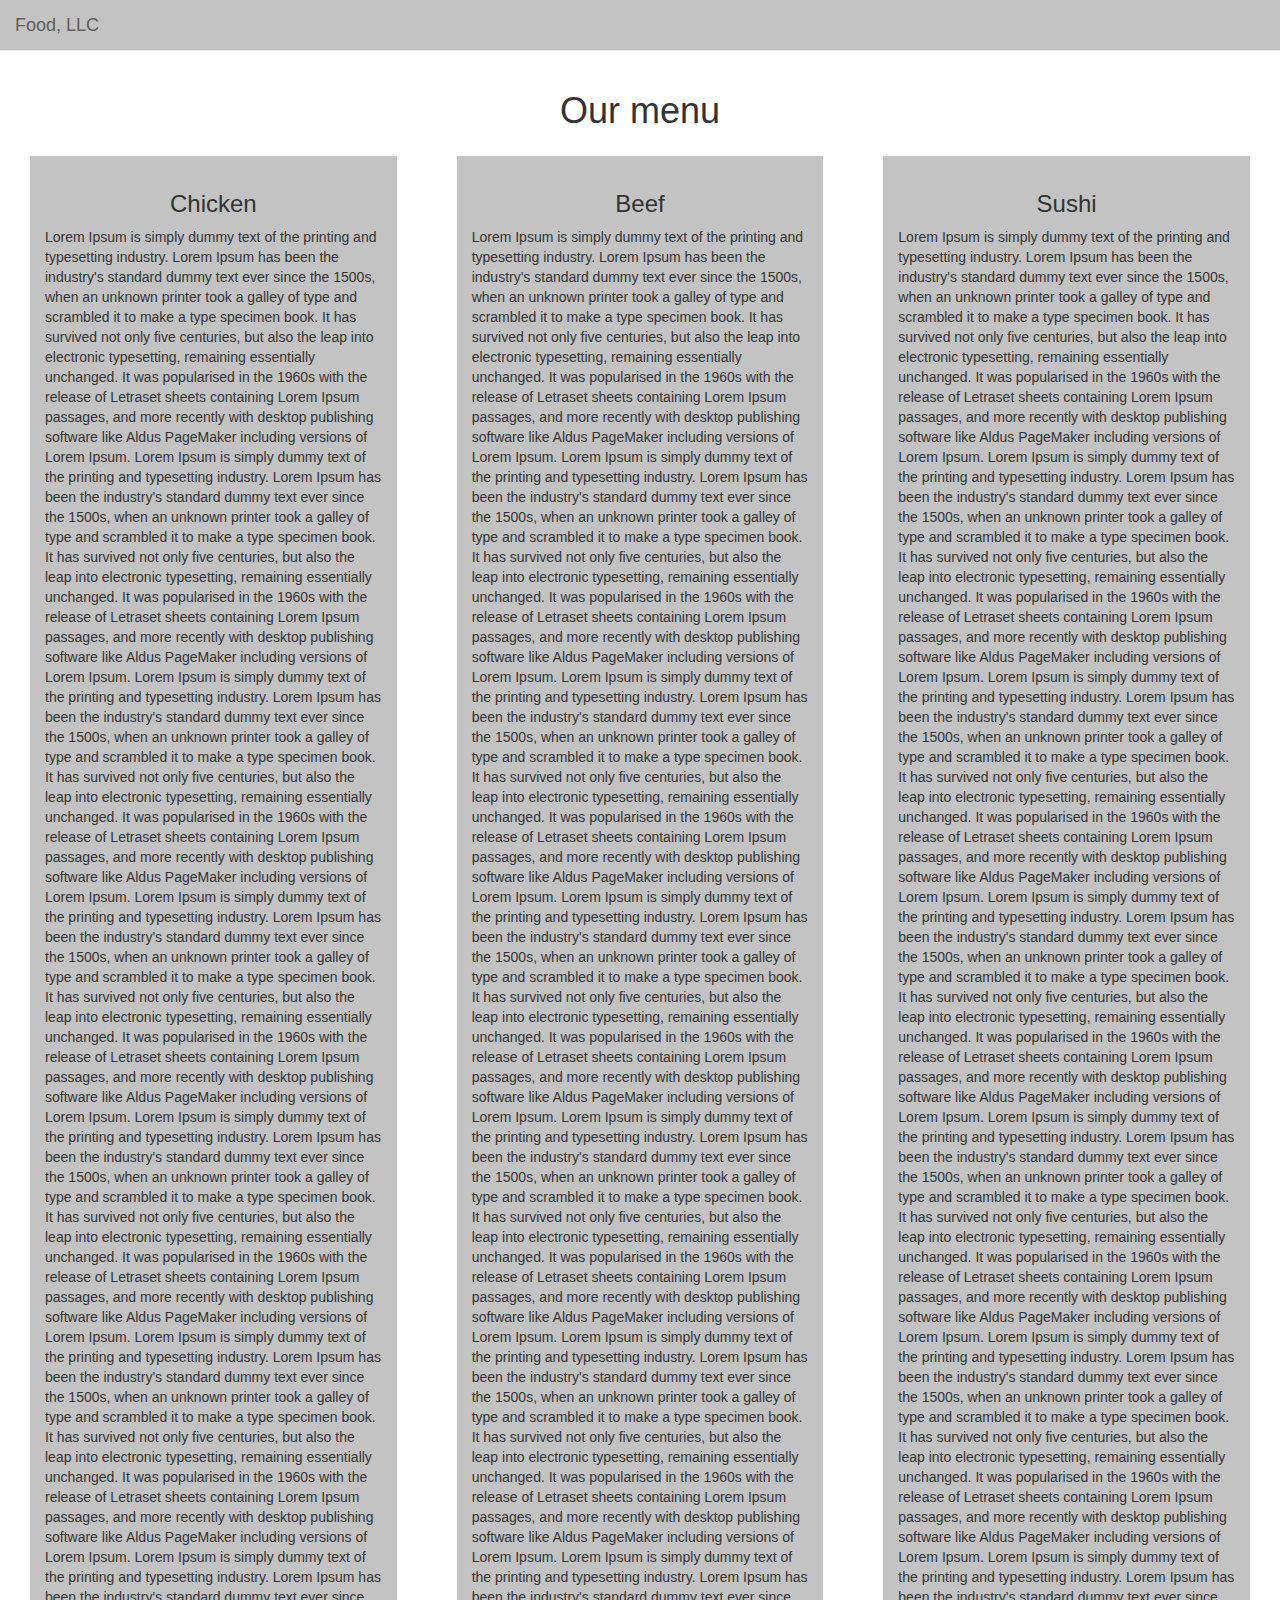
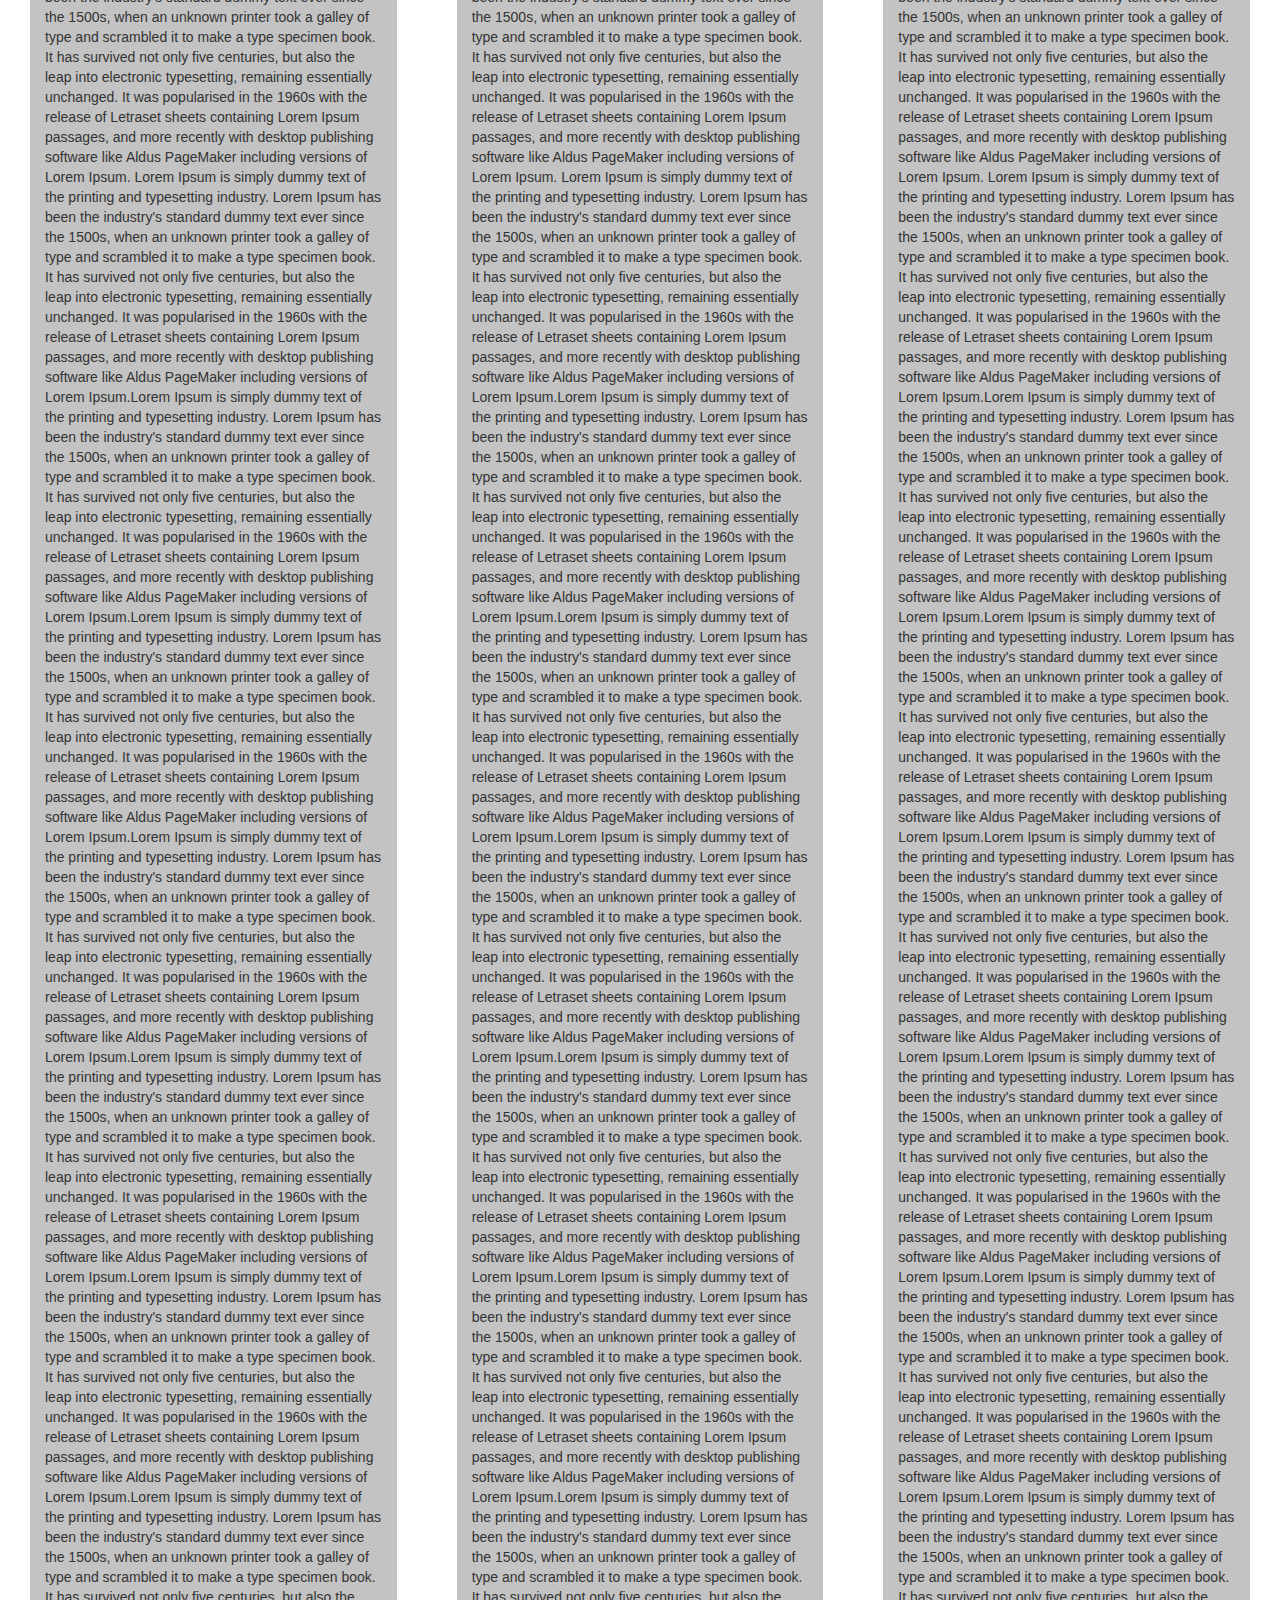
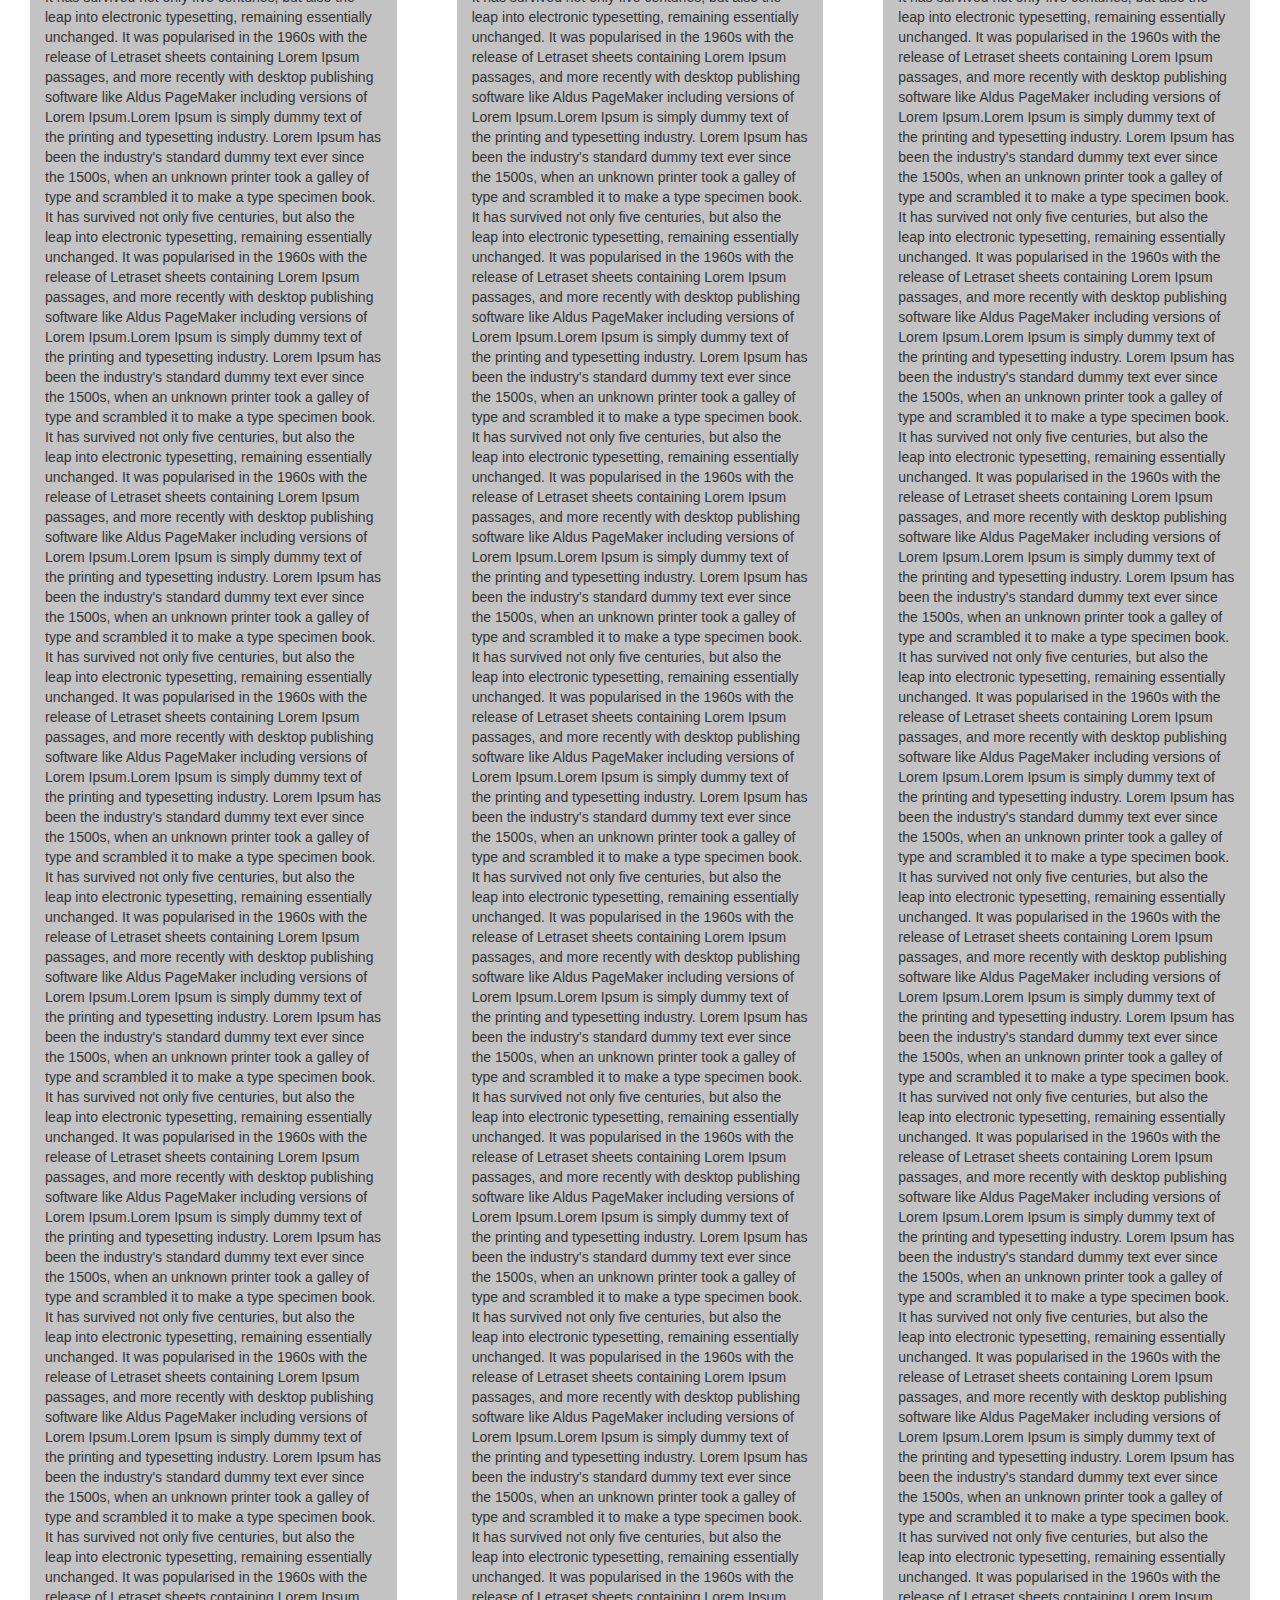
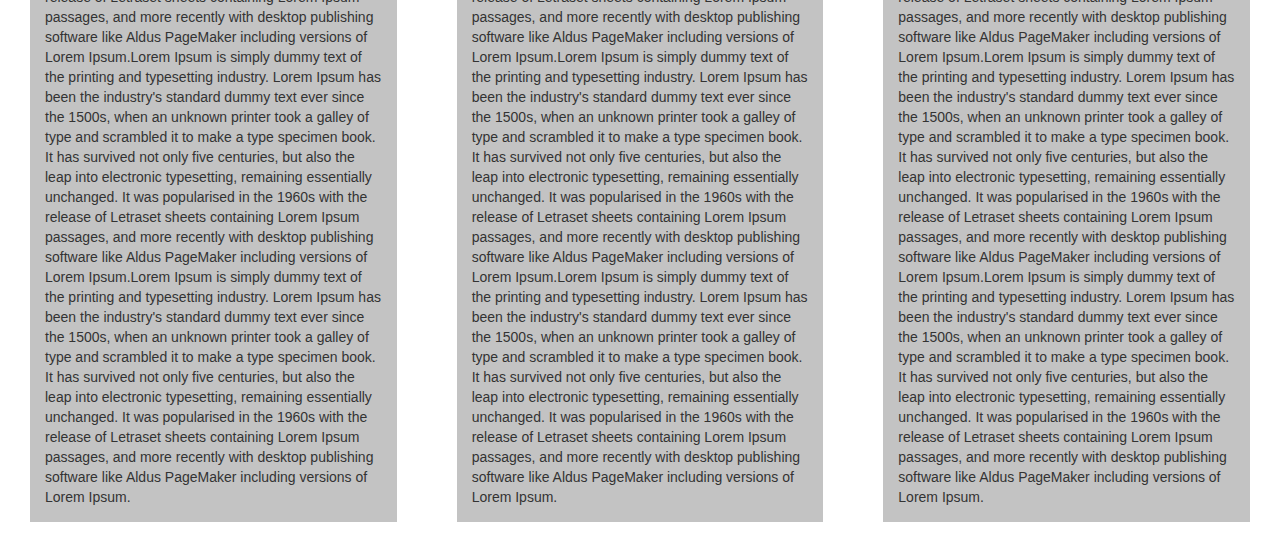
==== commit 0d0163f6: "Last one" ====
--- a/sites/module3-solution/index.html
+++ b/sites/module3-solution/index.html
@@ -20,7 +20,7 @@
 <header>
 <!--NAVBAR TEST-->
 <nav class="navbar navbar-default navbar-static-top">
-  <div class="container-fluid">
+  <div id="header-bar" class="container-fluid">
     <div class="navbar-header">      
     <button type="button" class="navbar-toggle collapsed visible-xs" data-toggle="collapse" data-target="#navBarModule3" aria-expanded="false">
         <span class="sr-only">Toggle navigation</span>
--- a/sites/module3-solution/css/styles.css
+++ b/sites/module3-solution/css/styles.css
@@ -2,4 +2,12 @@
 	background-color: #c3c3c3;
 	margin: 15px;
 	padding: 15px;
+}
+
+body{
+    background-color: white;
+}
+
+#header-bar{
+    background-color: #c3c3c3;
 }